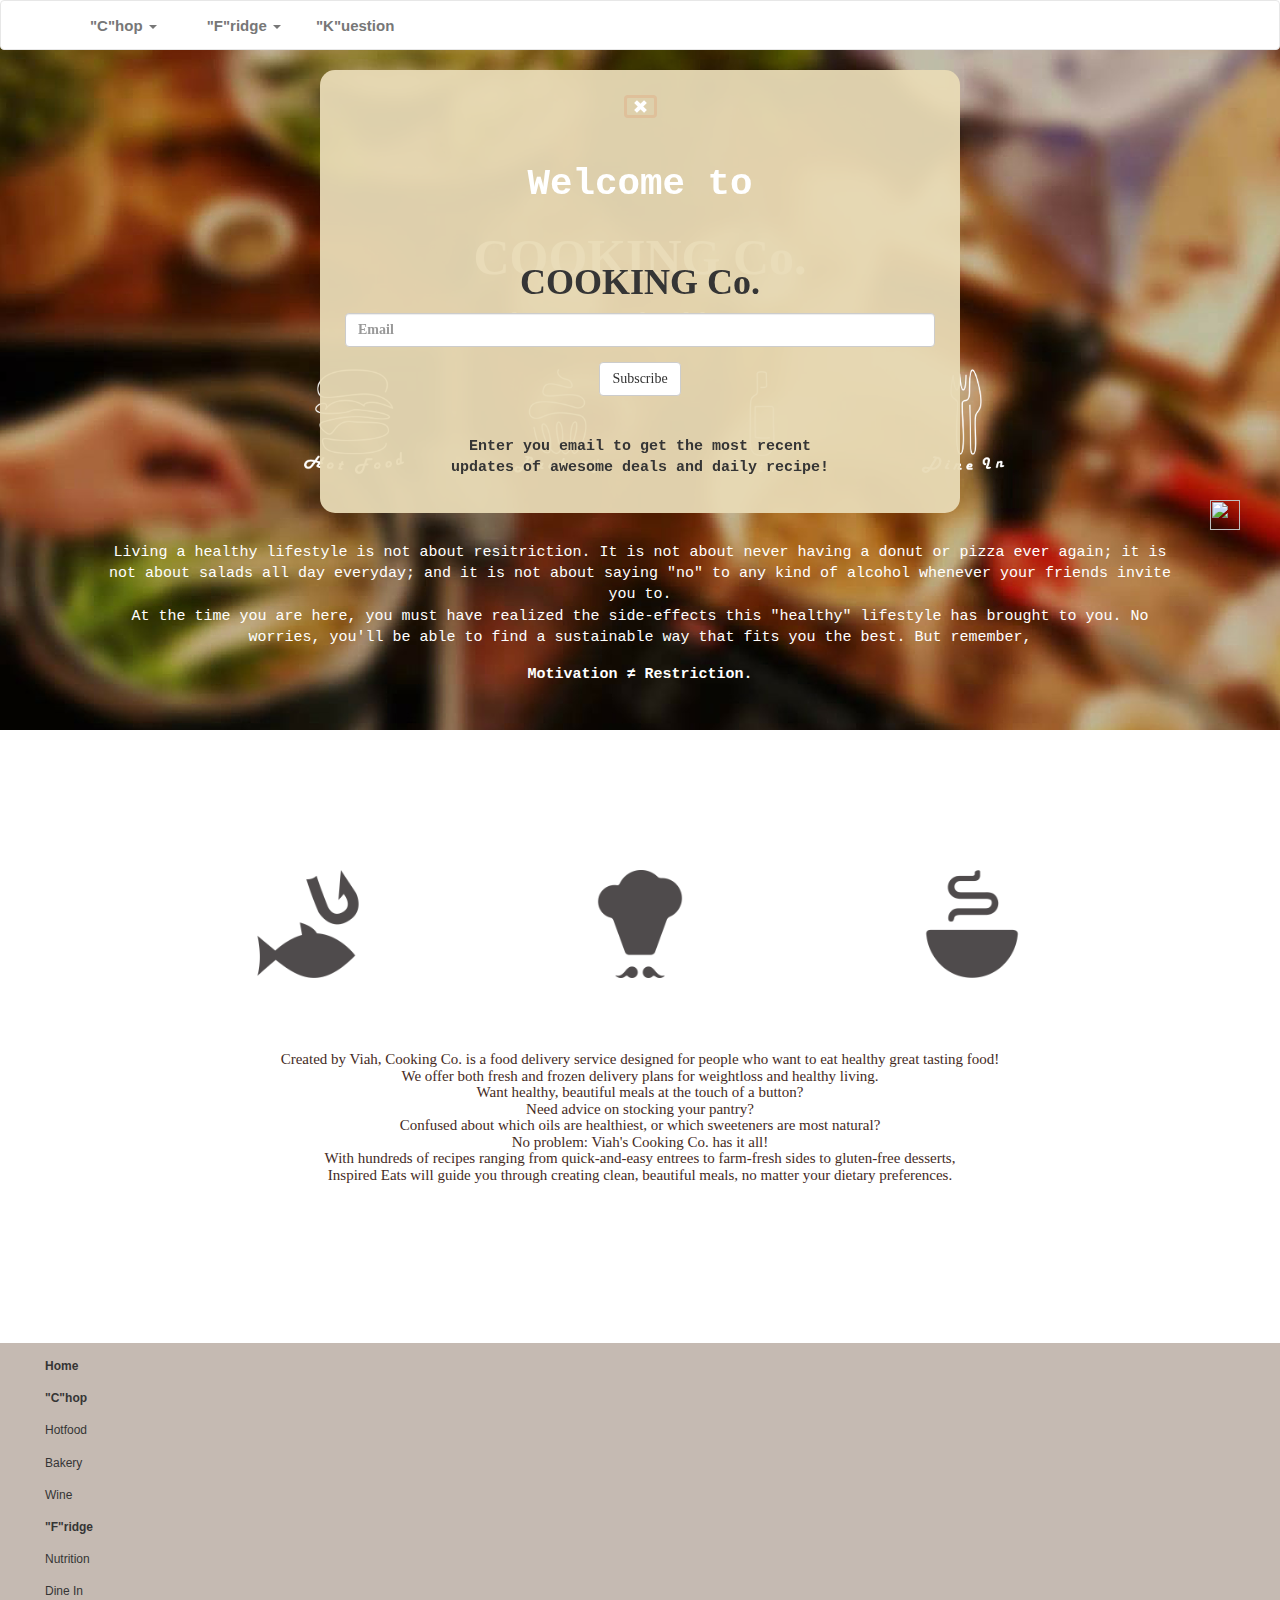
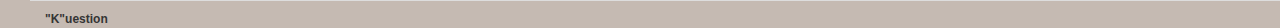
==== index.html @ eea6e3ee "recent" ====
<html>
<link rel="stylesheet" type="text/css" href="BootStrap/css/bootstrap.css">
<link rel="stylesheet" type="text/css" href="practice_style.css">
	<head>
	<title> Viah Cooking Co.</title>
	<script src="http://code.jquery.com/jquery-1.12.0.min.js"></script>
	<script src="BootStrap/js/bootstrap.js"></script>
	</head>


	
	<body background="image/Picture1.png";>

		<!-- <nav style="position:static"; style="background-color:white";>
		<ul>
			<a href="index_practice.html"><li><img src="http://mateksoft.hu/uploads/shop/mateksoft.hu/fajltar/55009.png" height="20"; style="padding:0px 17px";></li></a>
			<li>"C"hop</li>
			<li>"F"ridge</li>
			<li>"K"uestion?</li>
		</ul>
		</nav>
 -->
				<nav class="navbar navbar-default" style="background-color:white; height:22px";>
				  <div class="container-fluid">
				    <!-- Brand and toggle get grouped for better mobile display -->
				    <div class="navbar-header" style="backgound-color:rgb(255,255,255)"; height:22px;>
				      <button type="button" class="navbar-toggle collapsed" data-toggle="collapse" data-target="#bs-example-navbar-collapse-1" aria-expanded="false">
				        <span class="sr-only">Toggle navigation</span>
				        <span class="icon-bar"></span>
				        <span class="icon-bar"></span>
				        <span class="icon-bar"></span>
				      </button>
				      <a class="navbar-brand" href="index_practice.html"><img src="http://mateksoft.hu/uploads/shop/mateksoft.hu/fajltar/55009.png" height="20"; style="padding:0px 17px";></a>
				    </div>

				    <!-- Collect the nav links, forms, and other content for toggling -->
				    <div class="collapse navbar-collapse" id="bs-example-navbar-collapse-1">
				      <ul class="nav navbar-nav" class="navigation";>
				      	<li class="dropdown" style="padding:0";>
				          <a href="#" class="dropdown-toggle" data-toggle="dropdown" role="button" aria-haspopup="true" aria-expanded="false"> "C"hop <span class="caret"></span></a>
				          <ul class="dropdown-menu">
				            <li><a href="HotFood_practice.html">HotFood</a></li>
				            <li><a href="Bakery_practice.html">Bakery</a></li>
				            <li><a href="Wine_practice.html">Wine</a></li>
				          </ul>
				        </li>
				        <li class="dropdown" style="padding:0">
				          <a href="#" class="dropdown-toggle" data-toggle="dropdown" role="button" aria-haspopup="true" aria-expanded="false">"F"ridge <span class="caret"></span></a>
				          <ul class="dropdown-menu">
				            <li><a href="#">Nutrition</a></li>
				            <li><a href="Dinein_practice.html">Dine In</a></li>
				          </ul>
				        </li>
				        <li style="padding:0">
				        <a class="navbar-brand" href="index_practice.html" style="font-size:1rem;">"K"uestion</a>
				        </li>
				      </ul>
				    </div><!-- /.navbar-collapse -->
				  </div><!-- /.container-fluid -->
				</nav>

	<div class="pop-wrapper">
			<div class="pop-content">
			<button class="btn-close">
			<span class="glyphicon glyphicon-remove" aria-hidden="true"></span>
			</button>
			<p style="font-size:2.5rem; color:white";> Welcome to </p>
			<br>
			<h1 style="font-weight:bold";> COOKING Co.</h1>


				<form action="./sub-email.php" method="POST">
  				<div class="form-group">
				    <input type="email" class="form-control" id="exampleInputEmail1" placeholder="Email" required>
 				</div>
					<button type="submit" class="btn btn-default">Subscribe</button>
				</form>


			<p style="color: #353535";> Enter you email to get the most recent updates of awesome deals and daily recipe! </p>
			</div>
		</div>

	<center class="h1">COOKING Co.</center>
	<h2>The tastiest healthy way.</h2>

	<center>
	<nav class="nav2";>
	<ul>
		<a href="HotFood_practice.html">
			<li><img src="image/hotfood.png"; width="100";></li>
		</a>
		<a href="Bakery_practice.html">
			<li><img src="image/bakery.png"; width="100"></li>
		</a>
		<a href="Wine_practice.html">
			<li><img src="image/wine.png"; width="100"></li>
		</a>
		<a href="Dinein_practice.html">
			<li><img src="image/dinein.png"; width="100"></li>
		</a>
	</ul>
	</nav>
	</center>
	
	<p>
		Living a healthy lifestyle is not about resitriction. It is not about never having a donut or pizza ever again; it is not about salads all day everyday; and it is not about saying "no" to any kind of alcohol whenever your friends invite you to.
		<br>
		At the time you are here, you must have realized the side-effects this "healthy" lifestyle has brought to you. No worries, you'll be able to find a sustainable way that fits you the best. But remember, 
	</p>
	<p style="font-weight:bold; margin-top:1rem;"> Motivation ≠ Restriction. </p>

	<div class="h3block";>
	<h3 style="color:#452b1e; font-family:georgia; font-size:1rem;">
	<img src="image/hungery.png" class="intro-img">
	<img src="image/ingredients.png" class="intro-img">
	<img src="image/couch.png" class="intro-img">
	<br>
	<br>
	<br>
	Created by Viah, Cooking Co. is a food delivery service designed for people who want to eat healthy great tasting food! <br>We offer both fresh and frozen delivery plans for weightloss and healthy living.
	<br>
	Want healthy, beautiful meals at the touch of a button? <br>Need advice on stocking your pantry? <br>Confused about which oils are healthiest, or which sweeteners are most natural? <br>No problem: Viah's Cooking Co. has it all! <br>With hundreds of recipes ranging from quick-and-easy entrees to farm-fresh sides to gluten-free desserts, <br>Inspired Eats will guide you through creating clean, beautiful meals, no matter your dietary preferences.
	</h3>
	</div>

	<a href="#top"><img src="http://talosavionics.com/wp-content/themes/wpmetro/images/icon_up.png" class="top-button";></a>

	<div class="panel panel-default" style="background-color:#C5BAB2; border:0; border-radius:0; margin-bottom:0; padding-left:2rem; font-size:0.8rem;">
	  <div class="panel-body" style="font-weight:bold; padding-bottom:0;">
	    Home
	  </div>
	   <div class="panel-body" style="font-weight:bold; padding-bottom:0;">
	    "C"hop
	  </div>
	   <div class="panel-body" style="padding-bottom:0;">
	   Hotfood
	  </div>
	  <div class="panel-body" style="padding-bottom:0;">
	   Bakery
	  </div>
	  <div class="panel-body" style="padding-bottom:0;">
	   Wine
	  </div>
	  <div class="panel-body" style="font-weight:bold; padding-bottom:0;">
	   "F"ridge
	  </div>
	   <div class="panel-body" style="padding-bottom:0;">
	   Nutrition
	  </div>
	  <div class="panel-body" style="padding-bottom:0;">
	   Dine In
	  </div>
	  <div class="panel-footer" style="background-color:#C5BAB2; font-weight:bold; padding-bottom:0;">"K"uestion</div>
	</div>


	<script type="text/javascript" src="Code/js/practice.js"></script>
	</body>

</html>
---- practice_style.css ----
body,html {
	/*text-align:center;*/
	font-size:15px;
	color:#353535;
	margin:0px 0px;
}

head {
	text-align:center;
	font-family:Georgia;
	font-size:2.5rem;
}

	.background-pic {
		position:absolute;
		margin-top:0px;
		margin-left:0px;
		text-align:left;
		z-index: 0;
		background-repeat: no-repeat;
	}

	.top-button {
		position:fixed;
		top:500px;
		right:40px;
		height:2rem;
	}

	@media(min-width:1127px) {
		.background-pic {width:105%;
			height:auto;}
		}

nav ul li {
			font-family:Helvetica;
			font-weight:bold;
			display:inline-block;
			border-radius:2.5rem;
			padding:8px 40px;
			margin:0px 10px;
		}

nav ul li:hover {
			color:#b85e38;
			background-color:rgba(255,255,255,0.3);
		}

.h1 {
		/*position:absolute;*/
		text-align:center;
		margin-top:180px;
		font-family:'Arial Black';
		font-weight:bold;
		font-size:3.33rem;
		color:rgba(255,255,255,0.9);
		z-index: 1;
	}

/*@media(min-height:1000px) {
		.h1 {color:rgba(255,255,255,0.7);}*/

h2 {
	text-align:center;
	font-family:'Comic Sans MS';
	font-style:italic;
	color:rgba(255,255,255,0.8);
	z-index: 1;
}

.nav2 {
	text-align:center;
	padding:0px;
	border:0px;
	margin:10px;
	display:inline-block;
}

p {
	text-align:center;
	font-family:courier;
	margin-top:40px;
	margin-left:100px;
	margin-right:100px;
	color:white;
}

.intro-img {
	height: 12%;
	opacity: 0.8;
	margin: 40px 110px;
}

@media(max-width:916px) {
	p {
		margin:20px 20px;
	}
}
@media(max-width:916px) {
	.h1 {
		font-size:4rem;
		margin-top:3rem;
	}
}

@media(max-width:640px) {
	nav ul li {
		display:block;
		color:white;
		border-radius: 3px;
	}
	nav ul li:hover {
		background-color: rgba(255,255,255,0.7);
	}
}

	.h3block {
		text-align:center;
		color:#452b1e;
		background-color:white; 
		padding-bottom: 150px;
		padding-top: 80px;
		/*border-radius:0rem;*/
		left:0rem;
		margin:3rem 0rem 0rem 0rem;
		/*display: inline-block;*/
	}

	.txtblock {
		/*position:absolute;*/
		text-align:center;
		color:#452b1e;
		background-color:white;
		padding:0.5rem;
		border-radius:0.5px;
		margin:2rem 4rem;
	}

	ul.img-list {
		list-style-type:none;
		margin:0px;
		padding:0px;
		text-align:center;
	}

	ul.img-list li {
		display: inline-block;
		height: 400px;
		margin: 3rem 2rem;
		position: relative;
		width: 400px;
	}

	span.hover-text {
		color: transparent;
		cursor: pointer;
		display: table;
		height: 400px;
		width: 400px;
		top: 0;
		left: 0;
		position: absolute;
	}

	span.hover-text span {
		display: table-cell;
		font-family: verdana;
		text-align: center;
		vertical-align: middle;
	}

	ul li span:hover {
		background-color: rgba(69,43,30,0.5);
		color: white}

	/*.pop-wrapper {
		text-align: center;
		position:absolute;
		width: 100%;
		top: 50%;
		z-index: 2;
		
		transform:translateY(-50%);
		--webkit--transform:translateY(-50%);
	}*/

	.pop-content {
	text-align: center;
	/*margin-left: auto;
	margin-right: auto;*/
	left: 25%;														
	border-radius: 15px;
	width: 50%;
	padding: 25px;
	background-color: rgba(232,218,181,0.95);
	color: #353535;
	font-family: 'Arial Black';
	font-weight: bold;
	position: fixed;
}

.btn-close {
	background-color: transparent;
	border: 3px solid #DFC09A;
	border-radius: 4px;
	color: white;
	z-index: 3;
}
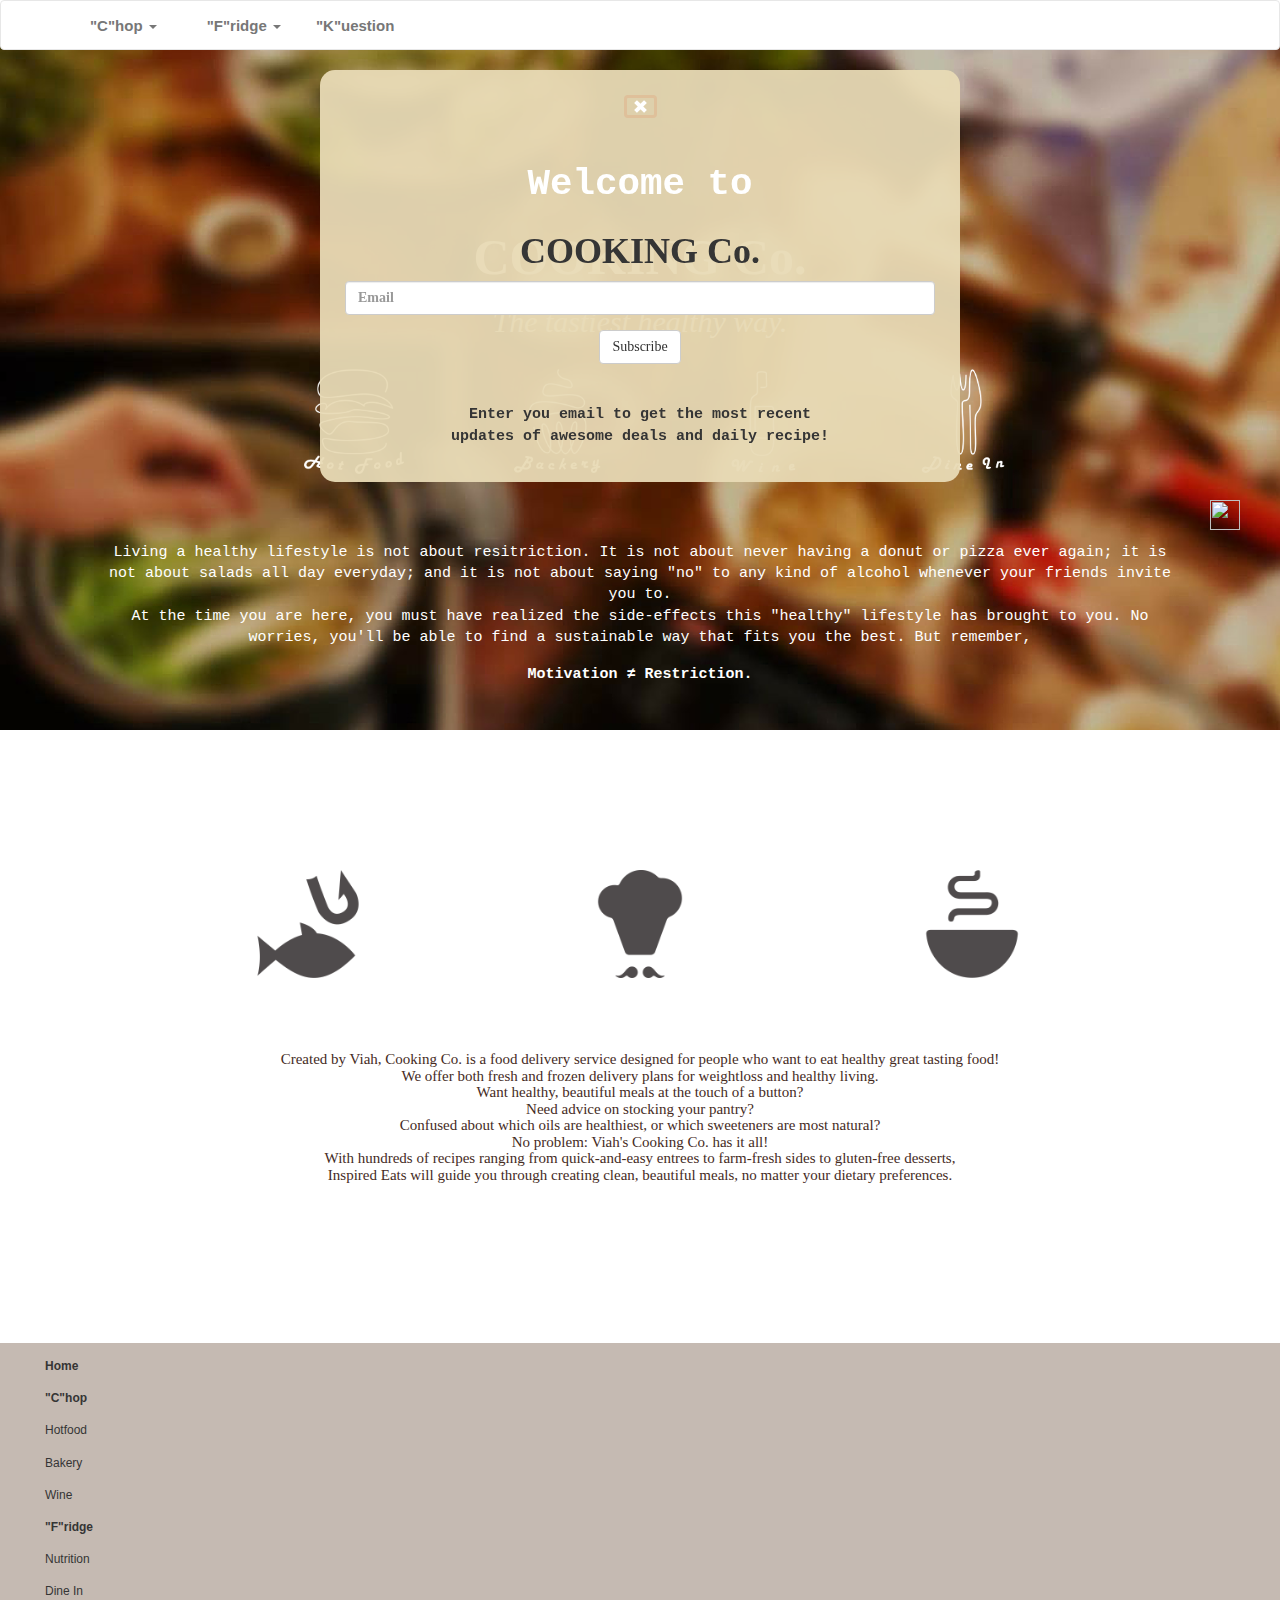
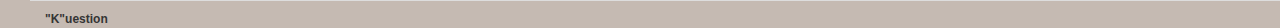
==== commit bef4cdca: "PHP bug fixed" ====
--- a/index.html
+++ b/index.html
@@ -11,15 +11,6 @@
 	
 	<body background="image/Picture1.png";>
 
-		<!-- <nav style="position:static"; style="background-color:white";>
-		<ul>
-			<a href="index_practice.html"><li><img src="http://mateksoft.hu/uploads/shop/mateksoft.hu/fajltar/55009.png" height="20"; style="padding:0px 17px";></li></a>
-			<li>"C"hop</li>
-			<li>"F"ridge</li>
-			<li>"K"uestion?</li>
-		</ul>
-		</nav>
- -->
 				<nav class="navbar navbar-default" style="background-color:white; height:22px";>
 				  <div class="container-fluid">
 				    <!-- Brand and toggle get grouped for better mobile display -->
@@ -30,7 +21,7 @@
 				        <span class="icon-bar"></span>
 				        <span class="icon-bar"></span>
 				      </button>
-				      <a class="navbar-brand" href="index_practice.html"><img src="http://mateksoft.hu/uploads/shop/mateksoft.hu/fajltar/55009.png" height="20"; style="padding:0px 17px";></a>
+				      <a class="navbar-brand" href="index.html"><img src="http://mateksoft.hu/uploads/shop/mateksoft.hu/fajltar/55009.png" height="20"; style="padding:0px 17px";></a>
 				    </div>
 
 				    <!-- Collect the nav links, forms, and other content for toggling -->
@@ -52,7 +43,7 @@
 				          </ul>
 				        </li>
 				        <li style="padding:0">
-				        <a class="navbar-brand" href="index_practice.html" style="font-size:1rem;">"K"uestion</a>
+				        <a class="navbar-brand" href="index.html" style="font-size:1rem;">"K"uestion</a>
 				        </li>
 				      </ul>
 				    </div><!-- /.navbar-collapse -->
@@ -65,13 +56,12 @@
 			<span class="glyphicon glyphicon-remove" aria-hidden="true"></span>
 			</button>
 			<p style="font-size:2.5rem; color:white";> Welcome to </p>
-			<br>
 			<h1 style="font-weight:bold";> COOKING Co.</h1>
 
 
 				<form action="./sub-email.php" method="POST">
   				<div class="form-group">
-				    <input type="email" class="form-control" id="exampleInputEmail1" placeholder="Email" required>
+				    <input type="email" class="form-control" id="exampleInputEmail1" placeholder="Email" required name="email">
  				</div>
 					<button type="submit" class="btn btn-default">Subscribe</button>
 				</form>
